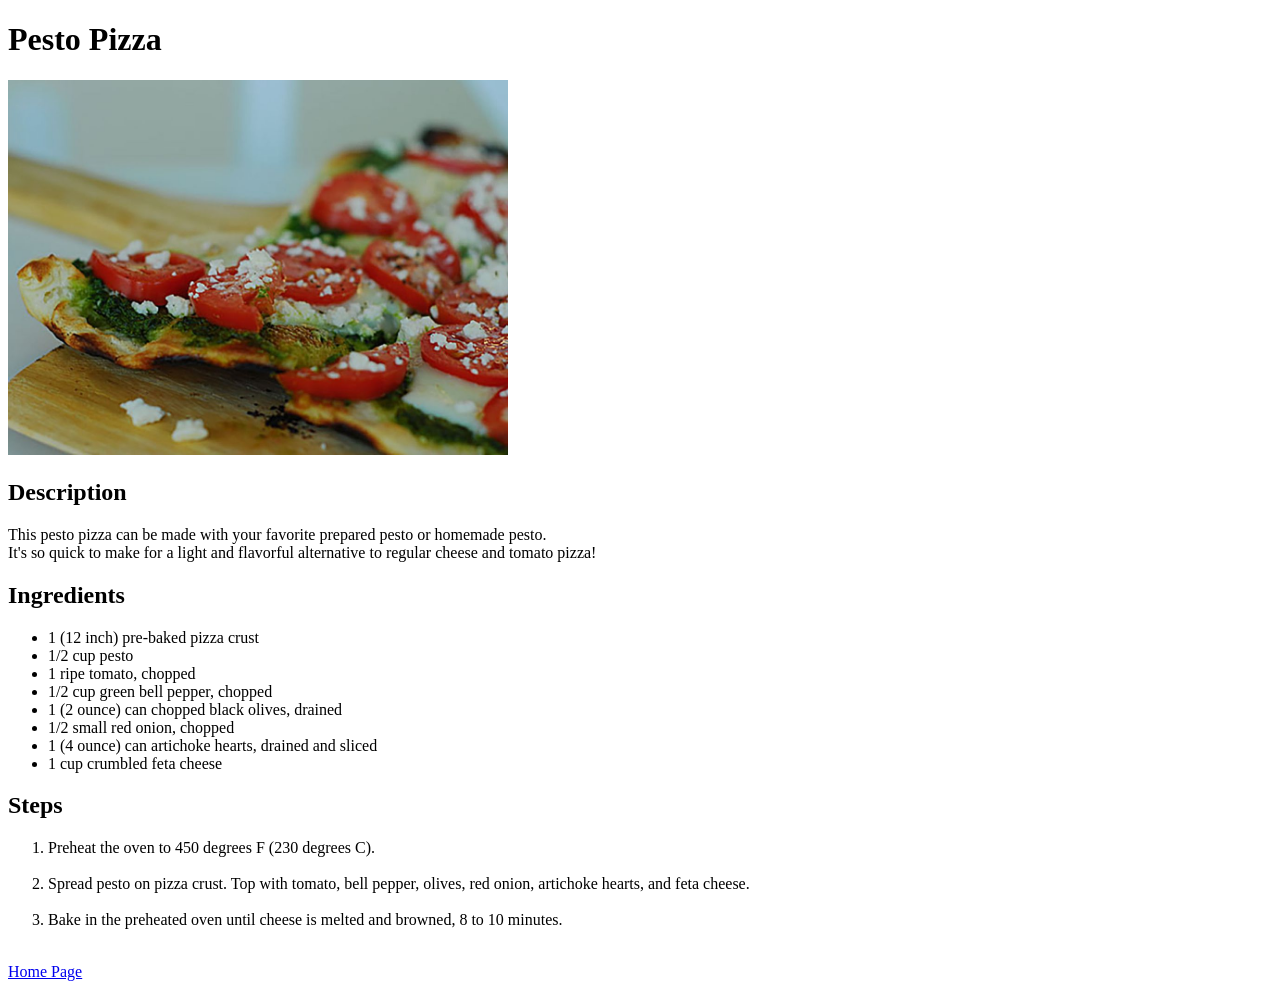
==== recipes/pestoPizza.html @ 3b49b507 "Add a new recipe & an image Created a new recipe for pesto pizza and also added its image." ====
<!DOCTYPE html>
<html lang="en">

<head>
    <meta charset="UTF-8">
    <meta name="viewport" content="width=device-width, initial-scale=1.0">
    <title>Pesto Pizza</title>
</head>

<body>
    <h1>Pesto Pizza</h1>
    <img src="../images/Pesto-Pizza-dabblingdiva.jpg" alt="an image of a pesto pizza" width="500">
    <h2>Description</h2>
    <p>This pesto pizza can be made with your favorite prepared pesto or homemade pesto.<br>
    It's so quick to make for a light and flavorful alternative to regular cheese and tomato pizza!</p>

    <h2>Ingredients</h2>
    <ul>
        <li>1 (12 inch) pre-baked pizza crust</li>
        <li>1/2 cup pesto</li>
        <li>1 ripe tomato, chopped</li>
        <li>1/2 cup green bell pepper, chopped</li>
        <li>1 (2 ounce) can chopped black olives, drained</li>
        <li>1/2 small red onion, chopped</li>
        <li>1 (4 ounce) can artichoke hearts, drained and sliced</li>
        <li>1 cup crumbled feta cheese</li>
    </ul>

    <h2>Steps</h2>
    <ol>
        <li>Preheat the oven to 450 degrees F (230 degrees C).</li> <br>
        <li>Spread pesto on pizza crust. Top with tomato, bell pepper, olives, red onion, artichoke hearts, and feta cheese.</li> <br>
        <li>Bake in the preheated oven until cheese is melted and browned, 8 to 10 minutes.</li> <br>
    </ol>

    <p><a href="../index.html">Home Page</a></p>
    
</body>

</html>
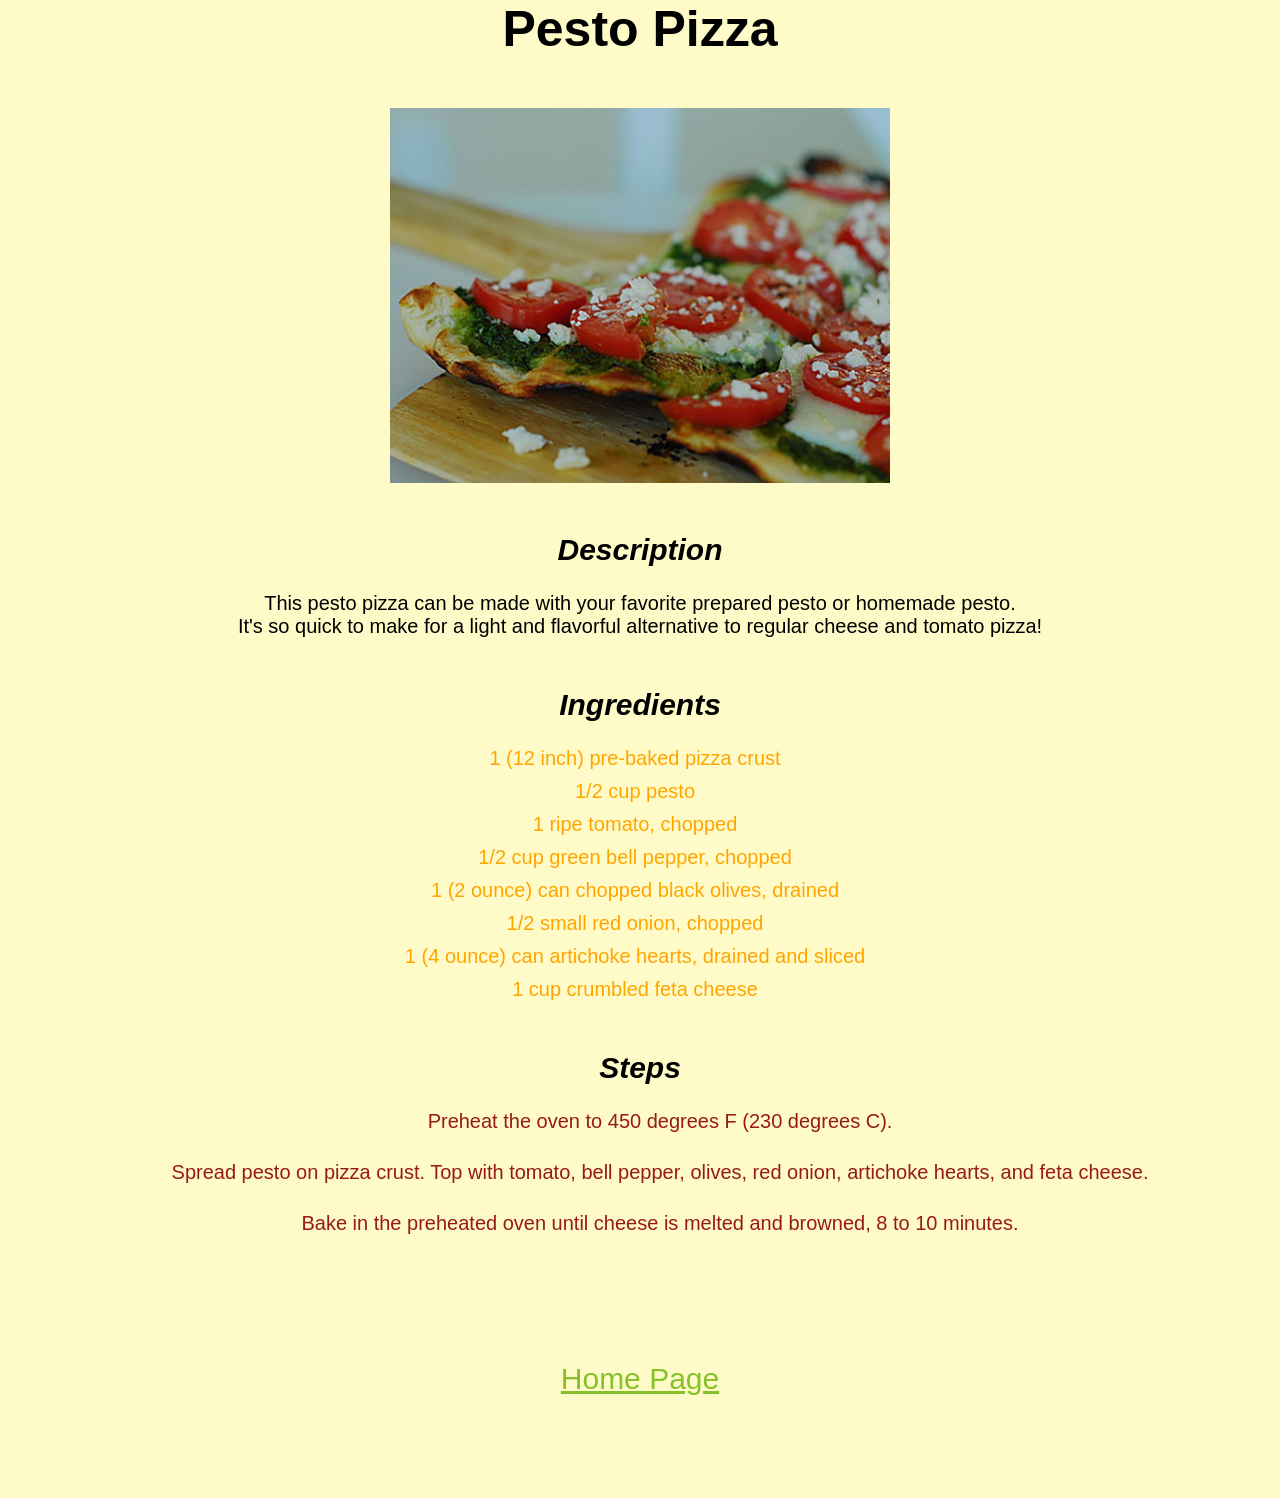
==== commit 7296d3ef: "Add style to tiramisu and pestoPizza" ====
--- a/recipes/pestoPizza.html
+++ b/recipes/pestoPizza.html
@@ -5,16 +5,17 @@
     <meta charset="UTF-8">
     <meta name="viewport" content="width=device-width, initial-scale=1.0">
     <title>Pesto Pizza</title>
+    <link href="../styles.css" rel="stylesheet">
 </head>
 
 <body>
-    <h1>Pesto Pizza</h1>
+    <h1 class="title">Pesto Pizza</h1>
     <img src="../images/Pesto-Pizza-dabblingdiva.jpg" alt="an image of a pesto pizza" width="500">
-    <h2>Description</h2>
+    <h2 class="heading">Description</h2>
     <p>This pesto pizza can be made with your favorite prepared pesto or homemade pesto.<br>
     It's so quick to make for a light and flavorful alternative to regular cheese and tomato pizza!</p>
 
-    <h2>Ingredients</h2>
+    <h2 class="heading">Ingredients</h2>
     <ul>
         <li>1 (12 inch) pre-baked pizza crust</li>
         <li>1/2 cup pesto</li>
@@ -26,14 +27,14 @@
         <li>1 cup crumbled feta cheese</li>
     </ul>
 
-    <h2>Steps</h2>
+    <h2 class="heading">Steps</h2>
     <ol>
         <li>Preheat the oven to 450 degrees F (230 degrees C).</li> <br>
         <li>Spread pesto on pizza crust. Top with tomato, bell pepper, olives, red onion, artichoke hearts, and feta cheese.</li> <br>
         <li>Bake in the preheated oven until cheese is melted and browned, 8 to 10 minutes.</li> <br>
     </ol>
 
-    <p><a href="../index.html">Home Page</a></p>
+    <p = class="returnHome"><a class="returnLink" href="../index.html">Home Page</a></p>
     
 </body>
 
--- a/styles.css
+++ b/styles.css
@@ -0,0 +1,89 @@
+body {
+    margin: 0px;
+    padding: 0px;
+    background-color: rgb(255, 251, 201);
+}
+
+.title {
+    text-align: center;
+    font-family: sans-serif;
+    font-size: 50px;
+    color: rgb(0, 0, 0);
+    /*color of each title is set via inline css*/
+    margin: 0px;
+    margin-bottom: 50px;
+}
+
+.main.title {
+    font-size: 70px;
+    margin-left: 50px;
+}
+
+.heading {
+    text-align: center;
+    font-family: sans-serif;
+    font-size: 30px;
+    font-style: italic;
+    margin-top: 50px;
+}
+
+.main-list {
+    margin-top: 100px;
+}
+
+.main-list li {
+    list-style: none;
+    text-align: center;
+    font-family: sans-serif;
+    font-size: 30px;
+    margin: 50px;
+}
+
+.main-link {
+    color: rgb(248, 165, 10);
+}
+
+.returnHome {
+    margin: 100px;    
+    font-family: sans-serif;
+    font-size: 40px;
+
+}
+
+.returnLink {
+    color: rgb(135, 193, 42);
+    font-family: sans-serif;
+    font-size: 30px;
+}
+
+ul li {
+    list-style: none;
+    text-align: center;
+    font-family: sans-serif;
+    color: orange;
+    font-size: 20px;
+    margin-right: 50px;
+    margin-top: 10px;
+}
+
+ol li {
+    text-align: center;
+    list-style-position: inside;
+    list-style: none;
+    font-family: sans-serif;
+    font-size: 20px;
+    color: rgb(152, 25, 25);
+    margin-top: 10px;
+}
+
+p {
+    text-align: center;
+    font-family: sans-serif;
+    font-size: 20px;
+}
+
+img {
+    display: block;
+    margin: 0 auto;
+    margin-bottom: 50px;
+}
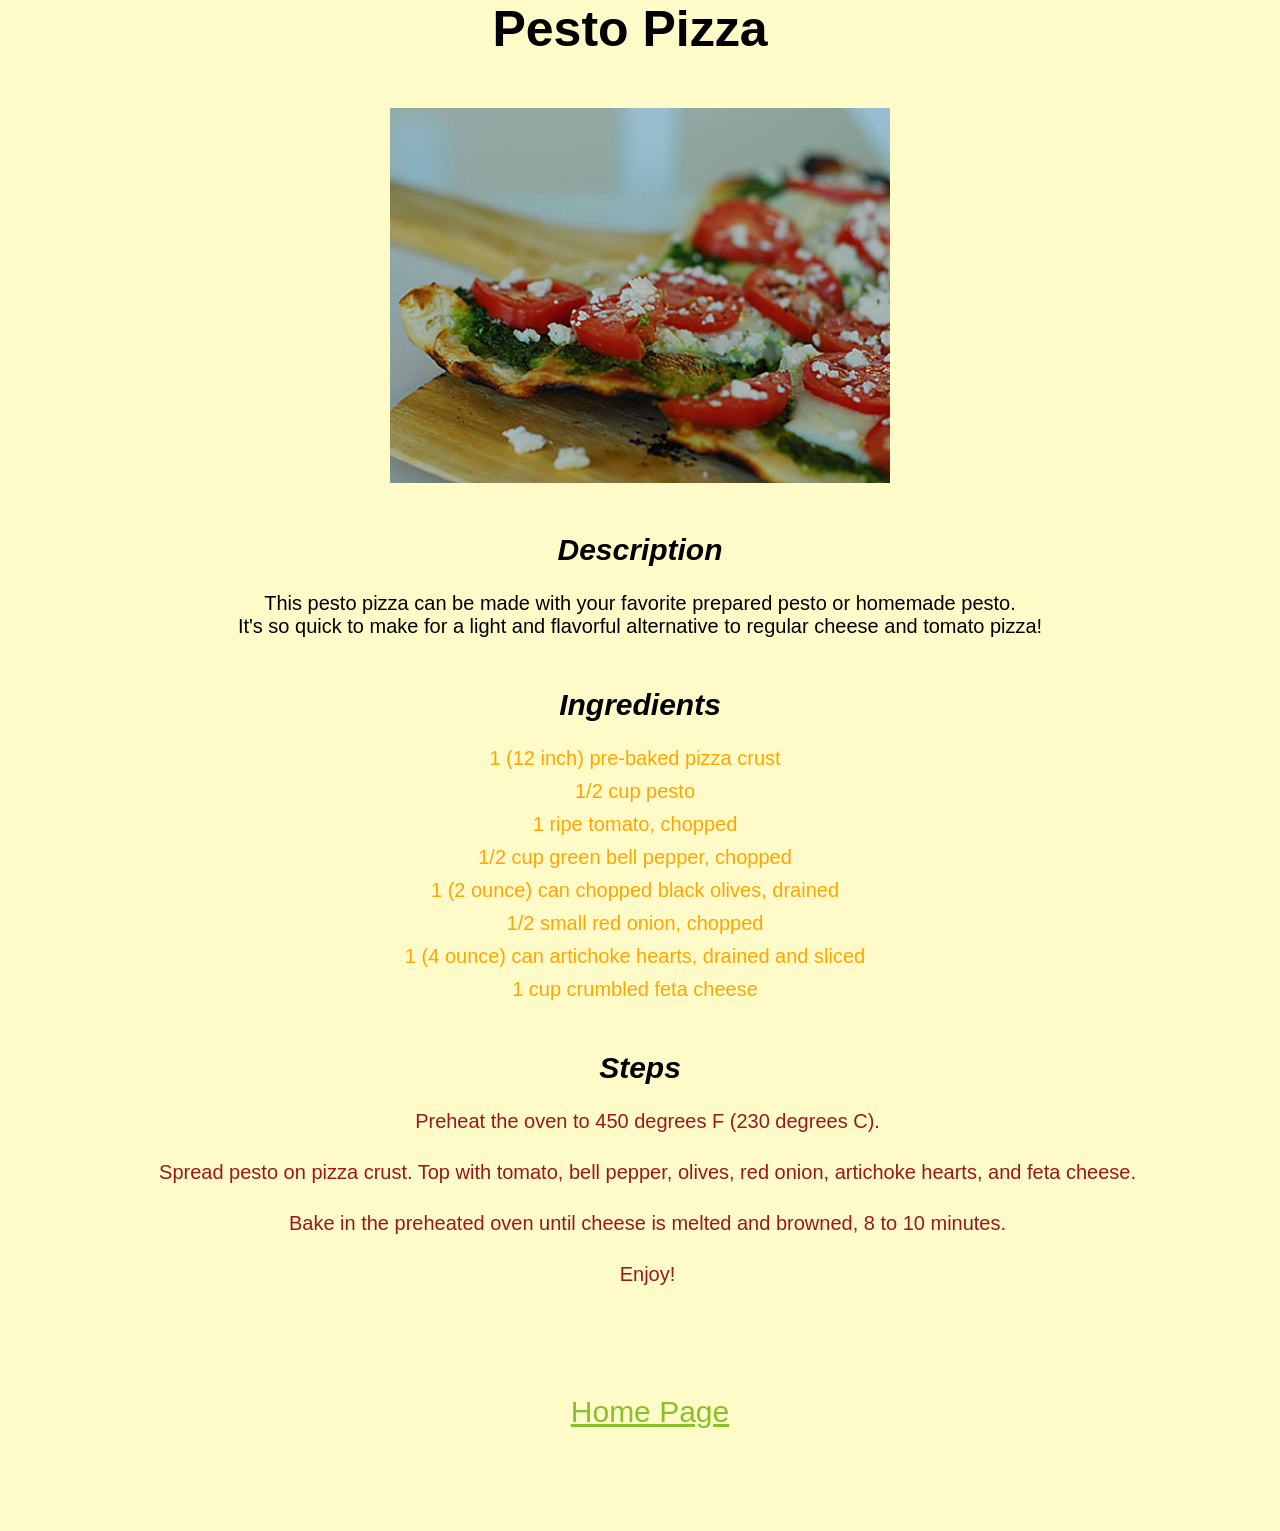
==== commit 82918f3f: "Add enjoy messages to recipes" ====
--- a/recipes/pestoPizza.html
+++ b/recipes/pestoPizza.html
@@ -32,9 +32,11 @@
         <li>Preheat the oven to 450 degrees F (230 degrees C).</li> <br>
         <li>Spread pesto on pizza crust. Top with tomato, bell pepper, olives, red onion, artichoke hearts, and feta cheese.</li> <br>
         <li>Bake in the preheated oven until cheese is melted and browned, 8 to 10 minutes.</li> <br>
+        <li>Enjoy!</li>
+
     </ol>
 
-    <p = class="returnHome"><a class="returnLink" href="../index.html">Home Page</a></p>
+    <p class="returnHome"><a class="returnLink" href="../index.html">Home Page</a></p>
     
 </body>
 
--- a/styles.css
+++ b/styles.css
@@ -12,6 +12,7 @@
     /*color of each title is set via inline css*/
     margin: 0px;
     margin-bottom: 50px;
+    margin-left: -20px;
 }
 
 .main.title {
@@ -47,6 +48,7 @@
     margin: 100px;    
     font-family: sans-serif;
     font-size: 40px;
+    margin-left: 120px;
 
 }
 
@@ -66,6 +68,9 @@
     margin-top: 10px;
 }
 
+ol {
+    margin-right: 25px;
+}
 ol li {
     text-align: center;
     list-style-position: inside;
